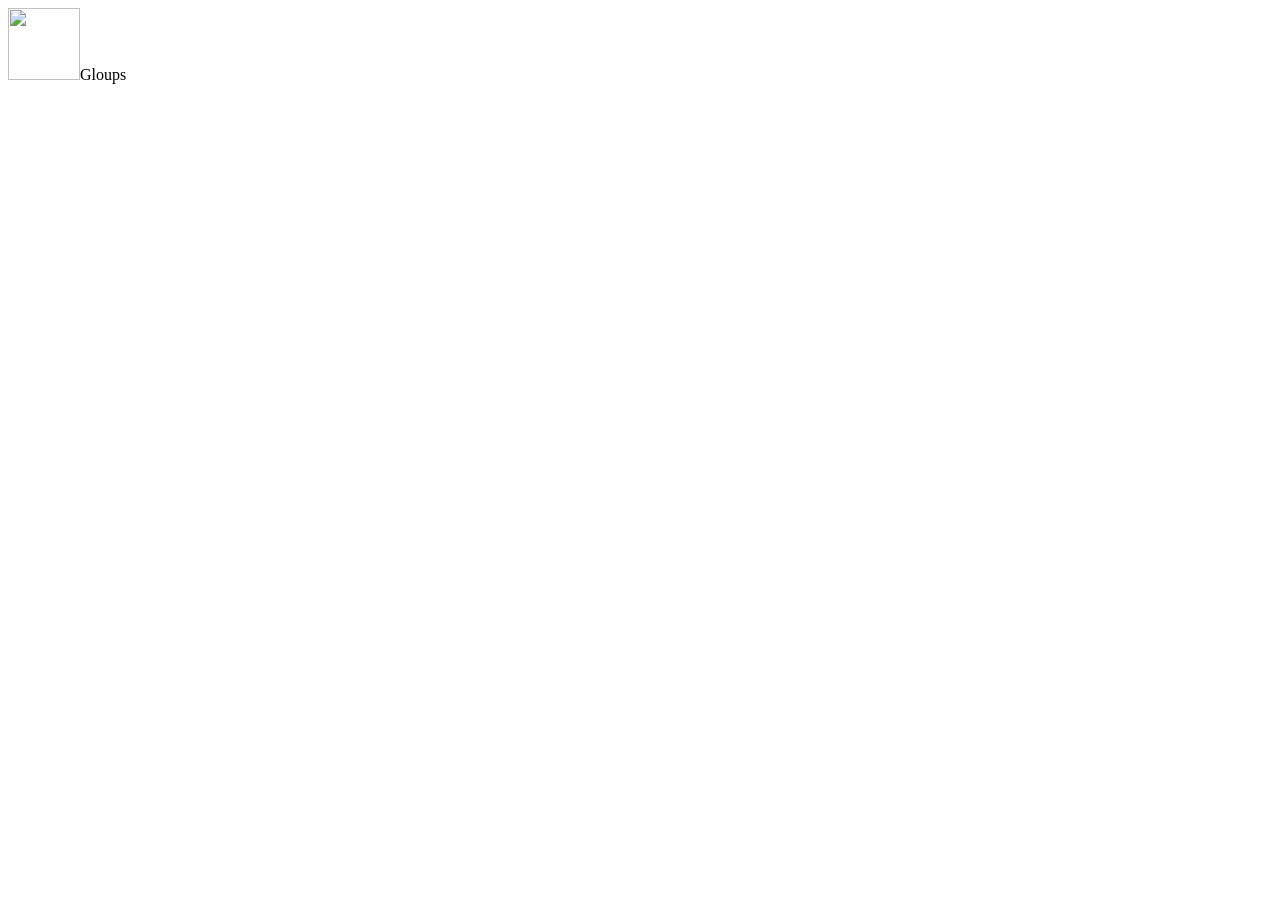
==== index.html @ dacb9c61 "Gloups V0 : page, manifeste, service worker, README" ====
<!doctype html>
<html lang="fr">
<head>
<meta charset="utf-8">
<meta name="viewport" content="width=device-width, initial-scale=1, viewport-fit=cover">
<meta http-equiv="Content-Security-Policy" content="default-src 'self'; script-src 'self'; style-src 'self'; img-src 'self' data:; font-src 'self'; connect-src 'self' https://xdyiaitqqfetcrlhtzjw.supabase.co wss://xdyiaitqqfetcrlhtzjw.supabase.co; manifest-src 'self'; worker-src 'self'; base-uri 'self'; form-action 'self'; object-src 'none'">
<meta name="referrer" content="no-referrer">
<meta name="theme-color" content="#F4EFE4">
<meta name="apple-mobile-web-app-capable" content="yes">
<meta name="mobile-web-app-capable" content="yes">
<meta name="apple-mobile-web-app-title" content="Gloups">
<meta name="apple-mobile-web-app-status-bar-style" content="default">
<title>Gloups</title>
<link rel="manifest" href="manifest.webmanifest">
<link rel="icon" href="icons/icon.svg" type="image/svg+xml">
<link rel="icon" href="icons/favicon-32.png" sizes="32x32" type="image/png">
<link rel="apple-touch-icon" href="icons/apple-touch-icon.png">
<link rel="preload" href="fonts/google-sans-flex.woff2" as="font" type="font/woff2" crossorigin>
<link rel="stylesheet" href="css/app.css">
</head>
<body>
<div id="app" aria-live="polite">
  <div class="splash"><img src="icons/icon.svg" alt="" width="72" height="72"><span>Gloups</span></div>
</div>
<div id="sheet-root"></div>
<div id="toast-root" role="status" aria-live="polite"></div>
<noscript><p class="noscript">Gloups a besoin de JavaScript pour fonctionner.</p></noscript>
<script src="js/config.js"></script>
<script src="js/supabase.js"></script>
<script src="js/app.js"></script>
</body>
</html>
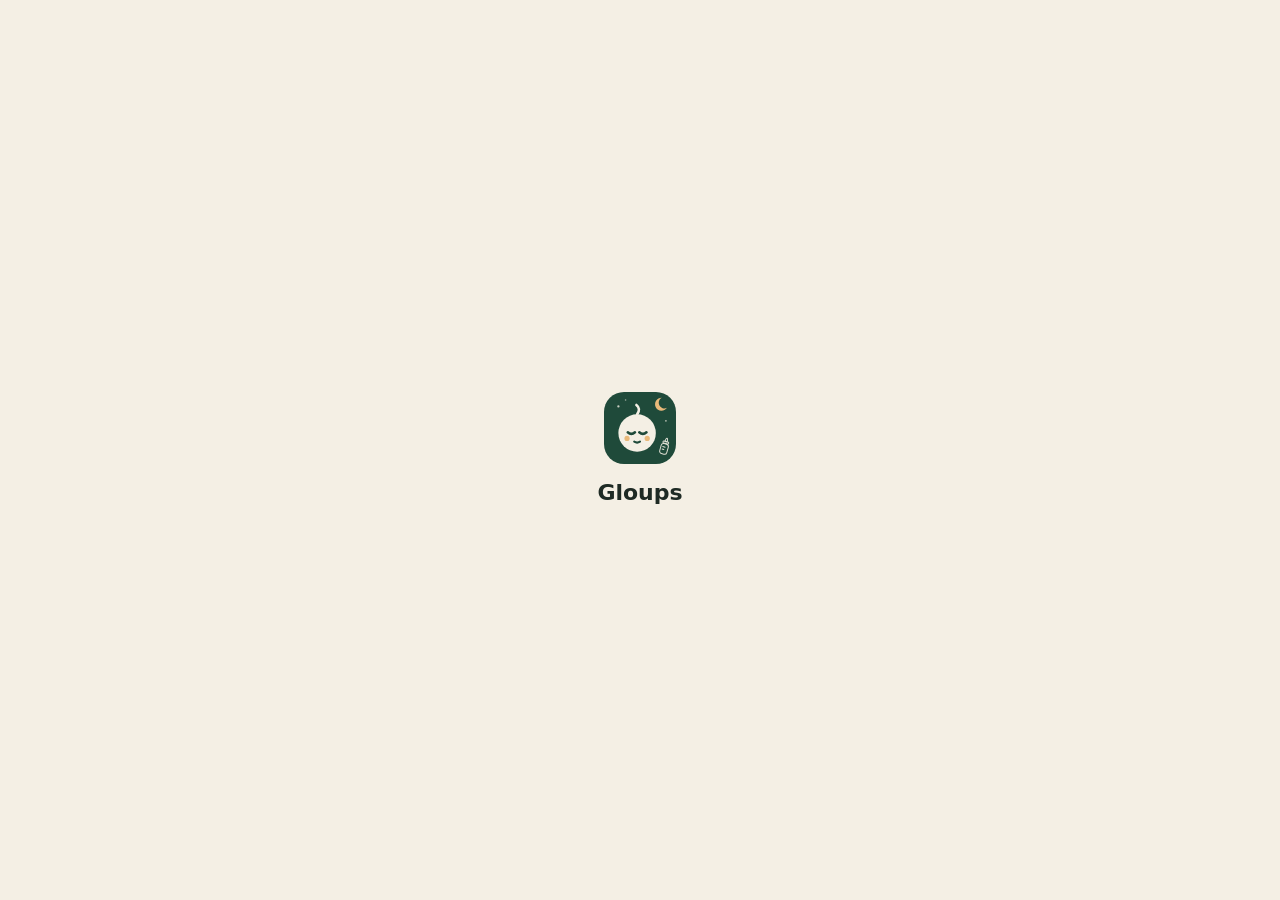
==== commit 55b6d00c: "v0.6.1 : zoom désactivé (viewport), version du service worker" ====
--- a/index.html
+++ b/index.html
@@ -2,7 +2,7 @@
 <html lang="fr">
 <head>
 <meta charset="utf-8">
-<meta name="viewport" content="width=device-width, initial-scale=1, viewport-fit=cover">
+<meta name="viewport" content="width=device-width, initial-scale=1, maximum-scale=1, user-scalable=no, viewport-fit=cover">
 <meta http-equiv="Content-Security-Policy" content="default-src 'self'; script-src 'self'; style-src 'self'; img-src 'self' data:; font-src 'self'; connect-src 'self' https://xdyiaitqqfetcrlhtzjw.supabase.co wss://xdyiaitqqfetcrlhtzjw.supabase.co; manifest-src 'self'; worker-src 'self'; base-uri 'self'; form-action 'self'; object-src 'none'">
 <meta name="referrer" content="no-referrer">
 <meta name="theme-color" content="#F4EFE4">
--- a/css/app.css
+++ b/css/app.css
@@ -0,0 +1,519 @@
+@font-face {
+  font-family: "Google Sans Flex";
+  src: url("../fonts/google-sans-flex.woff2") format("woff2");
+  font-weight: 100 900;
+  font-display: swap;
+}
+
+:root {
+  --bg: #F4EFE4;
+  --card: #FFFDF8;
+  --ink: #1E2A24;
+  --muted: #5B655D;
+  --line: #E4DCCB;
+  --soft: #F1ECE2;
+  --green: #1F4A3A;
+  --green-ink: #F7F2E8;
+  --repas: #8A5212; --repas-bg: #F5E4C8;
+  --sommeil: #4A4190; --sommeil-bg: #E6E2F5;
+  --couche: #1F5C4F; --couche-bg: #D6ECE4;
+  --pleurs: #8E3829; --pleurs-bg: #F4DDD6;
+  --sante: #264F80; --sante-bg: #DAE5F2;
+  --alert-bg: #F4DDD6; --alert: #8E3829;
+  --ok-bg: #E3EFE8; --ok: #1F5C4F;
+  --radius: 22px;
+  --safe-top: env(safe-area-inset-top, 0px);
+  --safe-bottom: env(safe-area-inset-bottom, 0px);
+  color-scheme: light;
+}
+
+* { box-sizing: border-box; }
+html { -webkit-text-size-adjust: 100%; text-size-adjust: 100%; touch-action: pan-y; overflow-x: hidden; overscroll-behavior: none; }
+body {
+  margin: 0;
+  background: var(--bg);
+  color: var(--ink);
+  font-family: "Google Sans Flex", system-ui, -apple-system, "Segoe UI", sans-serif;
+  font-size: 16px;
+  line-height: 1.4;
+  -webkit-tap-highlight-color: transparent;
+  overscroll-behavior-y: none;
+}
+button, input, select, textarea { font: inherit; color: inherit; }
+button { cursor: pointer; }
+a { color: var(--green); }
+h1, h2, h3 { margin: 0; letter-spacing: -0.02em; line-height: 1.12; }
+p { margin: 0; }
+[hidden] { display: none !important; }
+:focus-visible { outline: 3px solid #A8661A; outline-offset: 2px; }
+
+#app { max-width: 520px; margin: 0 auto; min-height: 100dvh; position: relative; }
+
+.splash { min-height: 100dvh; display: flex; flex-direction: column; align-items: center; justify-content: center; gap: 14px; font-size: 22px; font-weight: 700; }
+.splash img { border-radius: 20px; }
+.noscript { padding: 24px; }
+
+/* Mise en page des écrans */
+.screen { padding: calc(18px + var(--safe-top)) 18px calc(120px + var(--pills-h, 0px) + var(--safe-bottom)); display: flex; flex-direction: column; gap: 16px; }
+.screen.plain { padding-bottom: calc(32px + var(--safe-bottom)); min-height: 100dvh; }
+.eyebrow { font-size: 12.5px; font-weight: 700; letter-spacing: 0.06em; text-transform: uppercase; color: var(--muted); }
+.title-xl { font-size: clamp(30px, 9vw, 38px); font-weight: 700; }
+.title-l { font-size: clamp(24px, 7vw, 28px); font-weight: 700; }
+.title-m { font-size: 20px; font-weight: 650; }
+.muted { color: var(--muted); }
+.small { font-size: 13px; }
+.nowrap { white-space: nowrap; }
+.row { display: flex; align-items: center; gap: 10px; }
+.row.between { justify-content: space-between; }
+.row.wrap { flex-wrap: wrap; }
+.stack { display: flex; flex-direction: column; gap: 10px; }
+.grow { flex: 1; min-width: 0; }
+
+.card { background: var(--card); border-radius: var(--radius); padding: 16px; display: flex; flex-direction: column; gap: 12px; }
+.card.green { background: var(--green); color: var(--green-ink); }
+.card.alert { background: var(--alert-bg); color: var(--alert); }
+.card.ok { background: var(--ok-bg); color: var(--ok); }
+
+.logo { width: 64px; height: 64px; border-radius: 18px; box-shadow: 0 8px 20px rgba(30,42,36,.18); display: block; }
+.logo.s { width: 44px; height: 44px; border-radius: 12px; box-shadow: none; }
+
+/* Boutons */
+.btn { min-height: 52px; border: 0; border-radius: 16px; padding: 0 18px; font-weight: 700; font-size: 16px; display: inline-flex; align-items: center; justify-content: center; gap: 10px; background: var(--soft); color: var(--ink); text-decoration: none; }
+.btn.primary { background: var(--green); color: var(--green-ink); }
+.btn.dark { background: var(--ink); color: #fff; }
+.btn.ghost { background: transparent; color: var(--muted); min-height: 44px; }
+.btn.light { background: var(--green-ink); color: var(--green); }
+.btn.full { width: 100%; }
+.btn.small { min-height: 40px; font-size: 14px; border-radius: 12px; padding: 0 14px; }
+.btn:disabled { opacity: .55; cursor: default; }
+.chip { min-height: 40px; border: 0; border-radius: 12px; padding: 0 14px; background: var(--soft); font-weight: 650; font-size: 14px; }
+.chip[aria-pressed="true"] { background: var(--green); color: var(--green-ink); }
+.chips { display: flex; flex-wrap: wrap; gap: 8px; }
+
+.seg { display: flex; gap: 4px; padding: 4px; border-radius: 14px; background: #EAE3D5; }
+.seg button { flex: 1; min-width: 0; min-height: 40px; border: 0; border-radius: 11px; background: transparent; font-weight: 700; font-size: 14px; color: var(--muted); }
+.seg button[aria-pressed="true"] { background: var(--card); color: var(--ink); box-shadow: 0 1px 3px rgba(30,42,36,.12); }
+
+/* Champs */
+.field { display: flex; flex-direction: column; gap: 6px; }
+.field > span { font-size: 13px; font-weight: 650; color: var(--muted); }
+.input, select.input, textarea.input { width: 100%; min-height: 50px; border: 1px solid var(--line); border-radius: 14px; background: var(--card); padding: 0 14px; font-size: 16px; }
+textarea.input { padding: 12px 14px; min-height: 90px; resize: vertical; }
+.input:focus { outline: 2px solid var(--green); outline-offset: 0; border-color: transparent; }
+.code-input { text-transform: uppercase; letter-spacing: 0.12em; font-size: 22px; font-weight: 700; text-align: center; }
+
+/* Accueil */
+.top { display: flex; align-items: center; justify-content: space-between; gap: 10px; }
+.top .who { display: flex; flex-direction: column; gap: 2px; min-width: 0; }
+.child-btn { border: 0; background: none; padding: 0; display: inline-flex; align-items: center; gap: 8px; font-size: clamp(30px, 9vw, 36px); font-weight: 700; letter-spacing: -0.03em; text-align: left; min-height: 44px; max-width: 100%; }
+.child-btn .dot { width: 12px; height: 12px; border-radius: 50%; background: var(--child, #2B7262); flex: none; }
+.child-btn .name { overflow: hidden; text-overflow: ellipsis; white-space: nowrap; }
+.icon-btn { width: 44px; height: 44px; border-radius: 50%; border: 0; background: var(--card); display: inline-flex; align-items: center; justify-content: center; flex: none; }
+
+.live { background: var(--green); color: var(--green-ink); border-radius: 26px; padding: 18px 18px 18px; display: flex; flex-direction: column; gap: 12px; }
+.live .head { display: flex; flex-wrap: wrap; justify-content: space-between; gap: 2px 10px; font-size: 14px; font-weight: 650; }
+.live .head .since { font-weight: 400; color: #CFDDD4; }
+.live .time { font-size: clamp(46px, 15vw, 62px); font-weight: 400; letter-spacing: -0.02em; line-height: 1; font-variant-numeric: tabular-nums; }
+.live .actions { display: flex; gap: 8px; }
+.live .actions .btn { flex: 1; min-width: 0; }
+
+.tiles { display: grid; grid-template-columns: repeat(3, minmax(0, 1fr)); gap: 10px; }
+.tile { background: var(--card); border-radius: 18px; padding: 12px; display: flex; flex-direction: column; gap: 4px; min-width: 0; border: 0; text-align: left; }
+.tile .k { font-size: 13px; font-weight: 650; white-space: nowrap; overflow: hidden; text-overflow: ellipsis; }
+.tile .v { font-size: clamp(19px, 6.2vw, 24px); font-weight: 650; letter-spacing: -0.02em; white-space: nowrap; line-height: 1.1; }
+.tile .s { font-size: 12px; color: var(--muted); white-space: nowrap; overflow: hidden; text-overflow: ellipsis; }
+
+.counts { display: grid; grid-template-columns: repeat(4, minmax(0, 1fr)); gap: 6px; }
+.counts div { display: flex; flex-direction: column; min-width: 0; }
+.counts b { font-size: 20px; font-weight: 700; white-space: nowrap; }
+.counts span { font-size: 12px; color: var(--muted); white-space: nowrap; overflow: hidden; text-overflow: ellipsis; }
+
+.list { display: flex; flex-direction: column; }
+.item { display: flex; align-items: center; gap: 12px; padding: 10px 0; border-bottom: 1px solid #EFE8DA; min-width: 0; }
+.item:last-child { border-bottom: 0; }
+.item .when { width: 46px; flex: none; font-variant-numeric: tabular-nums; font-weight: 650; font-size: 14px; }
+.item .what { flex: 1; min-width: 0; display: flex; flex-direction: column; gap: 1px; }
+.item .what b { font-weight: 650; font-size: 15px; overflow: hidden; text-overflow: ellipsis; white-space: nowrap; }
+.item .what span { font-size: 12.5px; color: var(--muted); overflow: hidden; text-overflow: ellipsis; white-space: nowrap; }
+.item .badge { width: 10px; height: 10px; border-radius: 50%; flex: none; }
+.item .del { width: 40px; height: 40px; border: 0; border-radius: 12px; background: transparent; color: var(--muted); flex: none; }
+.sr-only { position: absolute !important; width: 1px !important; height: 1px !important; padding: 0 !important; margin: -1px !important; overflow: hidden !important; clip: rect(0 0 0 0) !important; white-space: nowrap !important; border: 0 !important; }
+.empty { color: var(--muted); font-size: 14px; padding: 6px 0; }
+
+/* Barre du bas : onglets avec une place au centre pour le bouton + */
+.dock-wrap { position: fixed; left: 0; right: 0; bottom: 0; z-index: 20; display: flex; justify-content: center; pointer-events: none; }
+.dock { pointer-events: auto; width: 100%; max-width: 520px; background: rgba(255,253,248,.97); border-top: 1px solid #EDE7DB; border-radius: 22px 22px 0 0; padding: 6px 8px calc(6px + var(--safe-bottom)); box-shadow: 0 -8px 24px rgba(30,42,36,.05); display: flex; align-items: stretch; }
+.dock a { flex: 1; min-width: 0; min-height: 52px; display: flex; flex-direction: column; align-items: center; justify-content: center; gap: 3px; text-decoration: none; color: var(--muted); font-size: 11px; font-weight: 600; border-radius: 14px; transition: color .2s ease; }
+.dock a span { white-space: nowrap; overflow: hidden; text-overflow: ellipsis; max-width: 100%; }
+.dock a[aria-current="page"] { color: var(--green); font-weight: 700; }
+.dock .fab-gap { width: 76px; flex: none; }
+
+/* Bouton central et bulles */
+.fab-root { display: none; }
+.fab-root.shown { display: block; }
+.fab-root .fab, .fab-root .fab-bubbles { display: none; }
+.fab-root.can-write .fab, .fab-root.can-write .fab-bubbles { display: block; }
+.fab { position: fixed; left: 50%; bottom: calc(26px + var(--safe-bottom)); width: 60px; height: 60px; margin-left: -30px; border-radius: 50%; border: 0; padding: 0; z-index: 47; background: var(--green); color: var(--green-ink); box-shadow: 0 10px 24px rgba(31,74,58,.38); -webkit-tap-highlight-color: transparent; transition: transform .2s ease; }
+.fab:active { transform: scale(.94); }
+.fab .rot { display: flex; align-items: center; justify-content: center; transition: transform .45s cubic-bezier(.34,1.56,.64,1); }
+.fab-root.open .fab .rot { transform: rotate(45deg); }
+.fab-bd { position: fixed; inset: 0; z-index: 44; background: rgba(244,239,228,.8); -webkit-backdrop-filter: blur(8px); backdrop-filter: blur(8px); opacity: 0; pointer-events: none; transition: opacity .3s ease; }
+.fab-root.open .fab-bd { opacity: 1; pointer-events: auto; }
+.fab-q { position: fixed; left: 0; right: 0; bottom: calc(56px + 300px + var(--safe-bottom)); z-index: 45; text-align: center; font-size: 22px; font-weight: 700; letter-spacing: -0.02em; opacity: 0; transform: translateY(12px); pointer-events: none; transition: opacity .3s ease, transform .4s cubic-bezier(.2,.8,.2,1); }
+.fab-root.open .fab-q { opacity: 1; transform: none; }
+.fab-bubbles { position: fixed; left: 50%; bottom: calc(56px + var(--safe-bottom)); width: 0; height: 0; z-index: 46; }
+.bub { --x: 0px; --y: 24px; --dl: 0ms; position: absolute; left: 0; top: 0; width: 96px; border: 0; padding: 0; background: transparent; display: flex; flex-direction: column; align-items: center; gap: 6px; -webkit-tap-highlight-color: transparent;
+  transform: translate(calc(var(--x) - 50%), calc(var(--y) - var(--d) / 2)) scale(.3); transform-origin: 50% calc(var(--d) / 2); opacity: 0; pointer-events: none;
+  transition: transform .5s cubic-bezier(.34,1.56,.64,1) var(--dl), opacity .22s ease var(--dl); }
+.bub.on { transform: translate(calc(var(--x) - 50%), calc(var(--y) - var(--d) / 2)) scale(1); opacity: 1; pointer-events: auto; }
+.bub .disc { position: relative; width: var(--d); height: var(--d); border-radius: 50%; display: flex; align-items: center; justify-content: center; box-shadow: 0 8px 20px rgba(30,42,36,.16); transition: transform .15s ease; }
+.bub:active .disc { transform: scale(.92); }
+.bub .disc b { font-size: 26px; font-weight: 800; }
+.bub .lbl { font-size: 12px; font-weight: 700; color: var(--ink); white-space: nowrap; }
+.bub .sug { position: absolute; top: -9px; left: 50%; transform: translateX(-50%); height: 18px; padding: 0 7px; border-radius: 9px; background: #A8661A; color: #fff; font-size: 10px; font-weight: 800; display: none; align-items: center; white-space: nowrap; }
+.bub.is-sug .sug { display: flex; }
+.bub.on.is-sug .disc { animation: gl-pulse 1.8s ease-out .6s infinite; }
+.bub.c-repas .disc { background: var(--repas-bg); color: var(--repas); }
+.bub.c-sommeil .disc { background: var(--sommeil-bg); color: var(--sommeil); }
+.bub.c-couche .disc { background: var(--couche-bg); color: var(--couche); }
+.bub.c-pleurs .disc { background: var(--pleurs-bg); color: var(--pleurs); }
+.bub.c-sante .disc { background: var(--sante-bg); color: var(--sante); }
+.bub.c-neutre .disc { background: var(--soft); color: #3C463F; }
+html.fab-open, html.fab-open body { overflow: hidden; }
+
+/* Pilules des activités en cours, au-dessus du bouton */
+.pills { position: fixed; left: 0; right: 0; bottom: calc(96px + var(--safe-bottom)); z-index: 25; display: flex; flex-direction: column-reverse; align-items: center; gap: 8px; padding: 0 14px; pointer-events: none; }
+.pill { pointer-events: auto; width: 100%; max-width: 492px; height: 64px; border-radius: 22px; background: var(--green); color: var(--green-ink); display: flex; align-items: center; gap: 12px; padding: 0 8px 0 16px; box-shadow: 0 14px 30px rgba(31,74,58,.32); }
+.pill.in { animation: gl-rise .55s cubic-bezier(.34,1.56,.64,1) both; }
+.pill.out { animation: gl-sink .25s ease both; }
+.pill .breath { width: 9px; height: 9px; border-radius: 50%; background: #B9E3C6; flex: none; animation: gl-breath 1.6s ease-in-out infinite; }
+.pill .txt { flex: 1; min-width: 0; display: flex; flex-direction: column; }
+.pill .t { font-size: 12.5px; color: #CFDDD4; white-space: nowrap; overflow: hidden; text-overflow: ellipsis; }
+.pill .time { font-size: 24px; font-weight: 600; letter-spacing: -0.01em; font-variant-numeric: tabular-nums; line-height: 1.05; }
+.pill .acts { display: flex; gap: 6px; flex: none; }
+.pill button { height: 48px; border-radius: 15px; font-weight: 800; font-size: 14px; }
+.pill .swap { padding: 0 12px; border: 1px solid rgba(247,242,232,.35); background: transparent; color: var(--green-ink); display: flex; align-items: center; gap: 6px; font-size: 13.5px; font-weight: 700; }
+.pill .stop { padding: 0 14px; border: 0; background: var(--green-ink); color: var(--green); }
+@keyframes gl-pulse { 0% { box-shadow: 0 0 0 0 rgba(168,102,26,.5); } 70% { box-shadow: 0 0 0 14px rgba(168,102,26,0); } 100% { box-shadow: 0 0 0 0 rgba(168,102,26,0); } }
+@keyframes gl-breath { 0%, 100% { opacity: 1; } 50% { opacity: .35; } }
+@keyframes gl-rise { from { opacity: 0; transform: translateY(40px) scale(.92); } to { opacity: 1; transform: none; } }
+@keyframes gl-sink { to { opacity: 0; transform: translateY(24px) scale(.95); } }
+@keyframes gl-toast { from { opacity: 0; transform: translateY(24px); } to { opacity: 1; transform: none; } }
+
+/* Feuilles (saisies) */
+.backdrop { --dim: 1; position: fixed; inset: 0; background: rgba(30,42,36,calc(.35 * var(--dim))); z-index: 55; display: flex; align-items: flex-end; justify-content: center; animation: gl-fade .25s ease both; }
+.backdrop.closing { animation: gl-fade-out .24s ease both; pointer-events: none; }
+.sheet { animation: gl-sheet-in .5s cubic-bezier(.34,1.25,.64,1); transition: transform .3s cubic-bezier(.2,.8,.2,1); overscroll-behavior: contain; width: 100%; max-width: 520px; max-height: 88dvh; overflow-y: auto; background: var(--bg); border-radius: 26px 26px 0 0; padding: 10px 18px calc(22px + var(--safe-bottom)); display: flex; flex-direction: column; gap: 14px; }
+.sheet.dragging { transition: none; }
+.backdrop.closing .sheet { animation: gl-sheet-out .24s cubic-bezier(.4,0,1,1) forwards; }
+.sheet .grab { width: 40px; height: 5px; border-radius: 3px; background: #D5CCBA; align-self: center; }
+.big3 { display: grid; grid-template-columns: repeat(3, minmax(0, 1fr)); gap: 8px; }
+.big2 { display: grid; grid-template-columns: repeat(2, minmax(0, 1fr)); gap: 8px; }
+.bigbtn { min-height: 76px; border: 0; border-radius: 18px; font-weight: 700; font-size: 16px; display: flex; flex-direction: column; align-items: center; justify-content: center; gap: 2px; padding: 8px; }
+.bigbtn small { font-weight: 500; font-size: 12px; opacity: .85; }
+.bigbtn.repas { background: var(--repas-bg); color: var(--repas); }
+.bigbtn.couche { background: var(--couche-bg); color: var(--couche); }
+.bigbtn.sommeil { background: var(--sommeil-bg); color: var(--sommeil); }
+.bigbtn.pleurs { background: var(--pleurs-bg); color: var(--pleurs); }
+.bigbtn.sante { background: var(--sante-bg); color: var(--sante); }
+.bigbtn.neutral { background: var(--card); color: var(--ink); }
+
+/* Toast */
+#toast-root { position: fixed; left: 0; right: 0; bottom: calc(100px + var(--pills-h, 0px) + var(--safe-bottom)); display: flex; justify-content: center; z-index: 60; pointer-events: none; padding: 0 16px; }
+.toast { pointer-events: auto; background: var(--ink); color: #fff; border-radius: 14px; padding: 10px 10px 10px 16px; display: flex; align-items: center; gap: 12px; max-width: 480px; width: 100%; font-size: 14.5px; box-shadow: 0 8px 24px rgba(0,0,0,.2); animation: gl-toast .45s cubic-bezier(.34,1.56,.64,1) both; }
+.toast .grow { min-width: 0; }
+.toast button { border: 0; background: rgba(255,255,255,.14); color: #fff; border-radius: 10px; min-height: 36px; padding: 0 12px; font-weight: 700; }
+.toast.err { background: var(--alert); }
+
+/* Installation */
+.steps { list-style: none; margin: 0; padding: 0; background: var(--card); border-radius: var(--radius); }
+.steps li { display: flex; gap: 12px; padding: 14px; border-bottom: 1px solid #EFE8DA; align-items: flex-start; }
+.steps li:last-child { border-bottom: 0; }
+.steps .n { flex: none; width: 26px; height: 26px; border-radius: 50%; background: var(--green); color: var(--green-ink); font-size: 13px; font-weight: 700; display: flex; align-items: center; justify-content: center; margin-top: 1px; }
+.steps .t { display: flex; flex-direction: column; gap: 3px; min-width: 0; }
+.steps .t b { font-weight: 650; }
+.steps .t span { font-size: 13px; color: var(--muted); }
+.share-icon { display: inline-block; vertical-align: -3px; }
+
+/* Famille */
+.member { display: flex; align-items: center; gap: 12px; padding: 8px 0; border-bottom: 1px solid #EFE8DA; }
+.member:last-child { border-bottom: 0; }
+.avatar { width: 40px; height: 40px; border-radius: 50%; display: flex; align-items: center; justify-content: center; font-weight: 700; font-size: 14px; flex: none; background: var(--green); color: var(--green-ink); }
+.role { font-size: 12px; font-weight: 700; padding: 4px 10px; border-radius: 999px; background: var(--soft); white-space: nowrap; }
+.codebox { font-size: clamp(22px, 7vw, 28px); font-weight: 700; letter-spacing: .06em; white-space: nowrap; font-variant-numeric: tabular-nums; }
+.colors { display: flex; gap: 10px; flex-wrap: wrap; }
+.colors button { width: 44px; height: 44px; border-radius: 50%; border: 0; background: var(--c); }
+.colors button[aria-pressed="true"] { box-shadow: 0 0 0 3px var(--bg), 0 0 0 5px var(--ink); }
+
+@media (prefers-reduced-motion: reduce) { * { animation: none !important; transition: none !important; } }
+
+/* Pages de texte (confidentialité, conditions) */
+.doc { max-width: 680px; margin: 0 auto; line-height: 1.55; }
+.doc h2 { margin-top: 8px; }
+.doc ul { margin: 0; padding-left: 20px; display: flex; flex-direction: column; gap: 6px; }
+.doc a.row { text-decoration: none; font-weight: 650; }
+
+/* Frises et graphiques */
+.nap { background: var(--sommeil-bg); border-radius: 26px; padding: 16px 16px 16px 18px; display: flex; justify-content: space-between; align-items: center; gap: 12px; }
+.nap .k { font-size: 13px; font-weight: 650; color: #433B83; }
+.nap .v { font-size: clamp(26px, 8.5vw, 32px); font-weight: 650; letter-spacing: -0.02em; line-height: 1.05; color: #2A2456; }
+.nap .s { font-size: 12.5px; color: #463F6E; }
+.nap-btn { width: 56px; height: 56px; flex: none; border-radius: 18px; border: 0; background: #5A50A0; color: #fff; display: flex; align-items: center; justify-content: center; }
+
+.strip { position: relative; height: 44px; }
+.strip .bar { position: absolute; left: 0; right: 0; top: 12px; height: 20px; border-radius: 6px; background: var(--soft); }
+.strip .seg-sleep { position: absolute; top: 12px; height: 20px; border-radius: 5px; background: #9B92D6; }
+.strip .seg-sleep.on { background: #5A50A0; }
+.strip .dot-feed { position: absolute; top: 1px; width: 8px; height: 8px; margin-left: -4px; border-radius: 50%; background: #A8661A; }
+.strip .dot-diaper { position: absolute; bottom: 1px; width: 8px; height: 8px; margin-left: -4px; border-radius: 2px; background: #2B7262; }
+.strip .now { position: absolute; top: 4px; bottom: 4px; width: 2px; margin-left: -1px; border-radius: 1px; background: var(--ink); }
+.strip.compact { height: 18px; flex: 1; min-width: 0; }
+.strip.compact .bar, .strip.compact .seg-sleep { top: 0; height: 18px; }
+.strip.compact .dot-feed { top: 6px; width: 6px; height: 6px; margin-left: -3px; }
+.strip.compact .now { top: 0; bottom: 0; }
+.axis { display: flex; justify-content: space-between; font-size: 11px; color: var(--muted); font-variant-numeric: tabular-nums; }
+.legend { display: flex; flex-wrap: wrap; gap: 6px 14px; font-size: 11.5px; color: #3C463F; }
+.legend span { display: inline-flex; align-items: center; gap: 6px; }
+.legend i { display: inline-block; }
+.l-sleep { width: 14px; height: 8px; border-radius: 3px; background: #9B92D6; }
+.l-feed { width: 7px; height: 7px; border-radius: 50%; background: #A8661A; }
+.l-diaper { width: 7px; height: 7px; border-radius: 2px; background: #2B7262; }
+
+.chart { gap: 10px; }
+.chart .avg { font-size: 13px; font-weight: 650; white-space: nowrap; }
+.avg.sommeil, .band-l.sommeil { color: var(--sommeil); }
+.avg.repas, .band-l.repas { color: var(--repas); }
+.avg.couche, .band-l.couche { color: var(--couche); }
+.avg.pleurs { color: var(--pleurs); }
+.avg.sante { color: var(--sante); }
+.bars { position: relative; height: 120px; display: flex; align-items: flex-end; gap: 8px; border-bottom: 1px solid var(--line); }
+.bars .col { flex: 1; height: 100%; display: flex; align-items: flex-end; position: relative; z-index: 1; }
+.bars .fill { width: 100%; border-radius: 5px 5px 2px 2px; }
+.fill.sommeil { background: #9B92D6; }
+.fill.repas { background: #C98A3B; }
+.fill.couche { background: #5FA391; }
+.fill.couche.low { background: #C06A58; }
+.bars .band { position: absolute; left: 0; right: 0; border-radius: 4px; }
+.band.sommeil { background: rgba(90,80,160,.13); }
+.band.repas { background: rgba(168,102,26,.13); }
+.band.couche { background: rgba(43,114,98,.13); }
+.bars .band-l { position: absolute; right: 2px; margin-bottom: 2px; font-size: 10.5px; font-weight: 650; z-index: 2; background: rgba(255,253,248,.85); padding: 0 4px; border-radius: 4px; }
+.bars-x { display: flex; gap: 8px; font-size: 10.5px; color: var(--muted); text-align: center; }
+.bars-x span { flex: 1; }
+.stats { display: grid; grid-template-columns: repeat(3, minmax(0, 1fr)); gap: 8px; padding-top: 4px; }
+.stats div, .sum-grid div { display: flex; flex-direction: column; gap: 1px; min-width: 0; }
+.stats b { font-size: 19px; font-weight: 650; letter-spacing: -0.02em; white-space: nowrap; }
+.stats span { font-size: 11.5px; color: var(--muted); }
+
+.rhythm { display: flex; flex-direction: column; gap: 7px; }
+.rrow, .hrow { display: flex; align-items: center; gap: 8px; }
+.rrow .d, .hrow .d { width: 30px; flex: none; font-size: 11px; font-weight: 650; color: #4C564F; }
+.rhythm-x, .heat-x { padding-left: 38px; }
+.rhythm-x .axis, .heat-x .axis { font-size: 10.5px; }
+.heat { display: flex; flex-direction: column; gap: 3px; }
+.heat .cells { flex: 1; display: grid; grid-template-columns: repeat(24, minmax(0, 1fr)); gap: 2px; }
+.heat .cells span { height: 13px; border-radius: 3px; background: var(--soft); }
+.wchart { position: relative; height: 130px; }
+.wsvg { position: absolute; inset: 0; width: 100%; height: 100%; }
+.wdot { position: absolute; width: 10px; height: 10px; margin: -5px 0 0 -5px; border-radius: 50%; background: var(--card); border: 2px solid #2E5D94; }
+.wempty { position: absolute; left: 0; right: 0; top: 46px; text-align: center; font-size: 13px; color: var(--muted); }
+
+/* Journal : jours et frise verticale */
+.seg.mini { flex: none; }
+.seg.mini button { flex: none; padding: 0 14px; min-height: 36px; font-size: 13px; }
+.days { display: grid; grid-template-columns: repeat(7, minmax(0, 1fr)); gap: 6px; }
+.days button { height: 56px; border: 0; border-radius: 16px; background: var(--card); color: #3C463F; display: flex; flex-direction: column; align-items: center; justify-content: center; gap: 2px; padding: 0; }
+.days button[aria-pressed="true"] { background: var(--green); color: var(--green-ink); }
+.days .w { font-size: 11px; font-weight: 650; opacity: .85; }
+.days .n { font-size: 19px; font-weight: 650; line-height: 1; }
+.tl { padding: 14px 12px 16px; gap: 10px; }
+.tl-head { display: flex; padding-left: 40px; gap: 0; font-size: 10.5px; font-weight: 700; letter-spacing: 0.04em; text-transform: uppercase; padding-bottom: 8px; border-bottom: 1px solid #EDE7DB; }
+.tl-head span { flex: 1; min-width: 0; padding-left: 4px; overflow: hidden; text-overflow: ellipsis; white-space: nowrap; }
+.tl-head .sommeil { color: var(--sommeil); } .tl-head .repas { color: var(--repas); } .tl-head .couche { color: var(--couche); } .tl-head .pleurs { color: var(--pleurs); }
+.tl-body { position: relative; margin-top: 4px; }
+.tl-hour { position: absolute; left: 0; right: 0; height: 1px; background: #F1ECE2; }
+.tl-hour.major { background: var(--line); }
+.tl-hour span { position: absolute; left: 0; top: -7px; width: 34px; text-align: right; font-size: 10.5px; color: var(--muted); font-variant-numeric: tabular-nums; background: var(--card); padding-right: 2px; }
+.tl-ev { position: absolute; border-radius: 8px; box-sizing: border-box; padding: 2px 6px; overflow: hidden; font-size: 10.5px; font-weight: 700; line-height: 1.25; display: flex; align-items: flex-start; z-index: 1; }
+.tl-ev span { white-space: nowrap; overflow: hidden; text-overflow: ellipsis; }
+.tl-c0 { left: 40px; width: calc((100% - 40px) * .25 - 4px); }
+.tl-c1 { left: calc(40px + (100% - 40px) * .25); width: calc((100% - 40px) * .25 - 4px); }
+.tl-c2 { left: calc(40px + (100% - 40px) * .5); width: calc((100% - 40px) * .25 - 4px); }
+.tl-c3 { left: calc(40px + (100% - 40px) * .75); width: calc((100% - 40px) * .25); }
+.tl-ev.sommeil { background: var(--sommeil-bg); color: #2A2456; }
+.tl-ev.sommeil.on { background: #5A50A0; color: #fff; }
+.tl-ev.repas { background: var(--repas-bg); color: #5E3A0E; }
+.tl-ev.couche { background: var(--couche-bg); color: #17483E; border-radius: 11px; justify-content: center; }
+.tl-ev.couche.poo { background: #B9DCCF; }
+.tl-ev.pleurs { background: var(--pleurs-bg); color: var(--pleurs); }
+.tl-ev.sante { background: var(--sante-bg); color: var(--sante); }
+.tl-ev.neutre { background: var(--soft); color: var(--ink); }
+.tl-now { position: absolute; left: 36px; right: 0; height: 2px; background: var(--ink); z-index: 2; }
+.tl-now span { position: absolute; left: -36px; top: -9px; background: var(--ink); color: var(--green-ink); font-size: 10px; font-weight: 700; padding: 2px 4px; border-radius: 6px; font-variant-numeric: tabular-nums; }
+.sum { gap: 12px; }
+.sum .eyebrow { color: #CFDDD4; }
+.sum-grid { display: grid; grid-template-columns: repeat(2, minmax(0, 1fr)); gap: 10px 16px; }
+.sum-grid b { font-size: 22px; font-weight: 650; letter-spacing: -0.02em; }
+.sum-grid span { font-size: 12.5px; color: #D7E3DB; }
+
+/* ---------- Animations (v0.5.0) ---------- */
+@keyframes gl-fade { from { opacity: 0; } to { opacity: 1; } }
+@keyframes gl-fade-out { from { opacity: 1; } to { opacity: 0; } }
+@keyframes gl-sheet-in { from { transform: translateY(100%); } to { transform: none; } }
+@keyframes gl-sheet-out { to { transform: translateY(100%); } }
+@keyframes gl-pop { 0% { scale: 1; } 40% { scale: 1.12; } 100% { scale: 1; } }
+@keyframes gl-in-r { from { opacity: 0; translate: 28px 0; } to { opacity: 1; translate: 0 0; } }
+@keyframes gl-in-l { from { opacity: 0; translate: -28px 0; } to { opacity: 1; translate: 0 0; } }
+@keyframes gl-in-up { from { opacity: 0; translate: 0 10px; } to { opacity: 1; translate: 0 0; } }
+@keyframes gl-grow-x { from { scale: 0 1; } to { scale: 1 1; } }
+@keyframes gl-grow-y { from { scale: 1 0; } to { scale: 1 1; } }
+@keyframes gl-drop { 0% { opacity: 0; translate: 0 -14px; scale: .4; } 70% { opacity: 1; translate: 0 2px; scale: 1.1; } 100% { opacity: 1; translate: 0 0; scale: 1; } }
+@keyframes gl-dot-pop { 0% { scale: 0; } 55% { scale: 1.9; } 100% { scale: 1; } }
+@keyframes gl-roll { 0% { translate: 0 110%; opacity: 0; } 100% { translate: 0 0; opacity: 1; } }
+@keyframes gl-fresh { 0% { max-height: 0; opacity: 0; background: var(--repas-bg); } 35% { max-height: 90px; opacity: 1; background: var(--repas-bg); } 100% { max-height: 90px; opacity: 1; background: var(--card); } }
+@keyframes gl-wipe { from { clip-path: inset(0 100% 0 0); } to { clip-path: inset(0 0 0 0); } }
+@keyframes gl-ring { from { stroke-dashoffset: 100; } }
+@keyframes gl-due { 0%, 100% { box-shadow: 0 0 0 0 rgba(90,80,160,0); } 50% { box-shadow: 0 0 0 9px rgba(90,80,160,.16); } }
+
+/* 1. Changement d'onglet et trait sous l'onglet actif */
+main.screen.enter-r { animation: gl-in-r .34s cubic-bezier(.2,.8,.2,1) both; }
+main.screen.enter-l { animation: gl-in-l .34s cubic-bezier(.2,.8,.2,1) both; }
+main.screen.enter-fade { animation: gl-fade .25s ease both; }
+.dock { position: relative; }
+.tab-ind { position: absolute; left: 0; bottom: calc(4px + var(--safe-bottom)); width: 20px; height: 3px; border-radius: 2px; background: var(--green); opacity: 0; transition: transform .45s cubic-bezier(.34,1.45,.64,1); pointer-events: none; }
+.tab-ind.on { opacity: 1; }
+.tab-ind.moving { animation: gl-stretch .38s ease; }
+@keyframes gl-stretch { 50% { scale: 2.2 1; } }
+
+/* 2. La frise se dessine */
+.strip .now { animation: gl-breath 1.8s ease-in-out infinite; }
+.strip.draw .seg-sleep { transform-origin: left center; animation: gl-grow-x .6s cubic-bezier(.2,.8,.2,1) both; animation-delay: calc(80ms + var(--i, 0) * 50ms); }
+.strip.draw .dot-feed, .strip.draw .dot-diaper { animation: gl-drop .5s cubic-bezier(.34,1.4,.64,1) both; animation-delay: calc(200ms + var(--i, 0) * 40ms); }
+.counts.enter > div { animation: gl-in-up .4s cubic-bezier(.2,.8,.2,1) both; }
+.counts.enter > div:nth-child(2) { animation-delay: 60ms; } .counts.enter > div:nth-child(3) { animation-delay: 120ms; } .counts.enter > div:nth-child(4) { animation-delay: 180ms; }
+
+/* 3. Saisie confirmée */
+.strip .pop { animation: gl-dot-pop .6s cubic-bezier(.34,1.56,.64,1) both; animation-delay: calc(250ms + var(--age, 0ms)); }
+.strip .seg-sleep.pop { transform-origin: left center; animation: gl-grow-x .6s cubic-bezier(.2,.8,.2,1) both; animation-delay: calc(250ms + var(--age, 0ms)); }
+.tile .vbox { display: block; overflow: hidden; }
+.tile .v { display: block; }
+.tile.roll .v { animation: gl-roll .55s cubic-bezier(.34,1.4,.64,1) both; animation-delay: calc(200ms + var(--age, 0ms)); }
+.item.fresh { overflow: hidden; border-radius: 10px; animation: gl-fresh 1.4s cubic-bezier(.2,.8,.2,1) both; animation-delay: var(--age, 0ms); }
+
+/* 4. Feuilles : rebond sur le choix */
+.chip.pop, .seg button.pop, .colors button.pop { animation: gl-pop .32s cubic-bezier(.34,1.56,.64,1); }
+
+/* 5. Glisser pour supprimer */
+.swipe { position: relative; overflow: hidden; border-bottom: 1px solid #EFE8DA; transition: height .28s cubic-bezier(.2,.8,.2,1); }
+.swipe:last-child { border-bottom: 0; }
+.swipe .item { -webkit-user-select: none; user-select: none; position: relative; border-bottom: 0; background: var(--card); touch-action: pan-y; transition: transform .3s cubic-bezier(.2,.8,.2,1); }
+.swipe.moving .item { transition: none; }
+.swipe-bg { position: absolute; inset: 0; display: flex; align-items: center; justify-content: flex-end; padding-right: 22px; background: #E7B5AA; color: #fff; border-radius: 10px; transition: background .15s ease; }
+.swipe.armed .swipe-bg, .swipe.gone .swipe-bg { background: #B04A3A; }
+.swipe.gone { height: 0 !important; border-bottom-color: transparent; }
+
+/* 6. Tendances */
+.bars.rise .fill { transform-origin: bottom center; animation: gl-grow-y .6s cubic-bezier(.34,1.3,.64,1) both; animation-delay: calc(120ms + var(--i, 0) * 55ms); }
+.wchart.rise .wsvg { animation: gl-wipe 1s cubic-bezier(.4,0,.2,1) .2s both; }
+.wchart.rise .wdot { animation: gl-dot-pop .45s cubic-bezier(.34,1.56,.64,1) .9s both; }
+.heat.rise .hrow { animation: gl-in-up .4s ease both; animation-delay: calc(var(--i, 0) * 50ms); }
+
+/* 7. Anneau de la prochaine sieste */
+.nap-dial { position: relative; width: 72px; height: 72px; flex: none; display: flex; align-items: center; justify-content: center; }
+.nap-ring { position: absolute; inset: 0; width: 72px; height: 72px; transform: rotate(-90deg); }
+.nap-ring circle { fill: none; stroke-width: 5; }
+.nap-track { stroke: #CFC8EE; }
+.nap-prog { stroke: #5A50A0; stroke-linecap: round; stroke-dasharray: 100; stroke-dashoffset: var(--off, 100); transition: stroke-dashoffset .6s ease; }
+.nap-ring.draw .nap-prog { animation: gl-ring 1.1s cubic-bezier(.2,.8,.2,1) .2s both; }
+.nap-dial .nap-btn { width: 50px; height: 50px; border-radius: 50%; }
+.nap.due { animation: gl-due 2.6s ease-in-out infinite; }
+
+/* 8. Journal */
+.days { position: relative; }
+.days-bg { position: absolute; inset: 0; display: grid; grid-template-columns: repeat(7, minmax(0, 1fr)); gap: 6px; pointer-events: none; }
+.days-bg span { border-radius: 16px; background: var(--card); }
+.days-ind { position: absolute; top: 0; left: 0; height: 100%; width: calc((100% - 36px) / 7); border-radius: 16px; background: var(--green); pointer-events: none; transform: translateX(calc(var(--i, 6) * (100% + 6px))); transition: transform .42s cubic-bezier(.34,1.3,.64,1); }
+.days button, .days button[aria-pressed="true"] { position: relative; background: transparent; transition: color .25s ease; }
+.jbody { touch-action: pan-y; -webkit-user-select: none; user-select: none; }
+.jbody.enter-r { animation: gl-in-r .32s cubic-bezier(.2,.8,.2,1) both; }
+.jbody.enter-l { animation: gl-in-l .32s cubic-bezier(.2,.8,.2,1) both; }
+
+/* ---------- Agenda (v0.6.0) ---------- */
+.l-appt { width: 12px; height: 8px; border-radius: 3px; background: #2E5D94; }
+.add-rdv { min-height: 44px; padding: 0 14px; gap: 6px; font-size: 14.5px; }
+.jnav { display: flex; align-items: center; gap: 8px; }
+.jnav-l { flex: 1; min-width: 0; display: flex; align-items: center; justify-content: center; gap: 8px; flex-wrap: wrap; text-align: center; }
+.jnav-l b { font-size: 17px; font-weight: 700; }
+.jnav-l b::first-letter { text-transform: uppercase; }
+.jnav .chip { min-height: 32px; padding: 0 10px; font-size: 12.5px; }
+.icon-btn.flip svg { transform: rotate(180deg); }
+.tl-appt { position: absolute; left: 40px; right: 0; z-index: 3; border: 0; border-radius: 9px; background: #264F80; color: #fff; text-align: left; padding: 4px 8px; display: flex; flex-direction: column; gap: 1px; overflow: hidden; box-shadow: 0 4px 12px rgba(38,79,128,.25); font: inherit; }
+.tl-appt b { font-size: 12px; white-space: nowrap; overflow: hidden; text-overflow: ellipsis; }
+.tl-appt span { font-size: 11px; opacity: .85; white-space: nowrap; overflow: hidden; text-overflow: ellipsis; }
+.appt-row { width: 100%; border: 0; background: #E6EDF6; border-radius: 14px; display: flex; align-items: center; gap: 12px; padding: 10px 12px; margin-bottom: 6px; text-align: left; font: inherit; color: var(--ink); }
+.appt-row .when { width: 46px; flex: none; font-weight: 700; font-size: 14px; color: #264F80; font-variant-numeric: tabular-nums; }
+.appt-row .what { flex: 1; min-width: 0; display: flex; flex-direction: column; }
+.appt-row .what b { font-size: 15px; white-space: nowrap; overflow: hidden; text-overflow: ellipsis; }
+.appt-row .what span { font-size: 12.5px; color: var(--muted); white-space: nowrap; overflow: hidden; text-overflow: ellipsis; }
+.appt-card { border: 0; width: 100%; text-align: left; font: inherit; color: var(--ink); background: #E6EDF6; border-radius: 22px; padding: 14px 16px; display: flex; align-items: center; gap: 14px; }
+.appt-card .ic { width: 44px; height: 44px; border-radius: 14px; background: #264F80; color: #fff; display: flex; align-items: center; justify-content: center; flex: none; }
+.appt-card .grow { display: flex; flex-direction: column; gap: 1px; min-width: 0; }
+.appt-card .k { font-size: 12.5px; font-weight: 650; color: #264F80; }
+.appt-card b { font-size: 17px; white-space: nowrap; overflow: hidden; text-overflow: ellipsis; }
+.appt-card .s { font-size: 12.5px; color: var(--muted); white-space: nowrap; overflow: hidden; text-overflow: ellipsis; }
+.appt-detail { background: #E6EDF6; border-radius: 18px; padding: 14px 16px; display: flex; flex-direction: column; gap: 4px; }
+.appt-detail .k { font-size: 13px; font-weight: 650; color: #264F80; }
+.appt-detail .k::first-letter { text-transform: uppercase; }
+.appt-detail .t { font-size: 26px; letter-spacing: -0.02em; }
+.appt-detail .n { font-size: 16px; font-weight: 650; }
+.dt3 { display: grid; grid-template-columns: minmax(0, 1.35fr) minmax(0, 1fr) minmax(0, 1fr); gap: 8px; }
+.dt3 .input { padding: 0 10px; min-width: 0; }
+.chip.kind[aria-pressed="true"] { background: #264F80; color: #fff; }
+.chip.rem[aria-pressed="true"] { background: var(--ok-bg); color: var(--ok); }
+.switch-row { width: 100%; border: 0; background: var(--card); border-radius: 16px; padding: 12px 14px; display: flex; align-items: center; gap: 12px; text-align: left; font: inherit; color: var(--ink); }
+.switch-row .grow { display: flex; flex-direction: column; gap: 2px; min-width: 0; }
+.switch-row b { font-size: 15px; }
+.card .switch-row { background: var(--soft); }
+.switch { width: 50px; height: 30px; border-radius: 15px; background: #D9D0BF; flex: none; position: relative; transition: background .2s ease; }
+.switch::after { content: ""; position: absolute; top: 3px; left: 3px; width: 24px; height: 24px; border-radius: 50%; background: #fff; box-shadow: 0 1px 3px rgba(0,0,0,.2); transition: transform .25s cubic-bezier(.34,1.4,.64,1); }
+.switch-row[aria-checked="true"] .switch { background: var(--green); }
+.switch-row[aria-checked="true"] .switch::after { transform: translateX(20px); }
+.card.soft { background: var(--soft); padding: 12px 14px; }
+.btn.danger { color: var(--alert); }
+/* Semaine */
+.wk { padding: 12px 10px 14px; gap: 8px; }
+.wk-head { display: grid; grid-template-columns: 30px repeat(7, minmax(0, 1fr)); }
+.wk-d { border: 0; background: none; font: inherit; color: var(--muted); display: flex; flex-direction: column; align-items: center; gap: 2px; padding: 2px 0; min-height: 44px; }
+.wk-d span { font-size: 11px; font-weight: 650; }
+.wk-d b { font-size: 16px; color: var(--ink); width: 30px; height: 30px; border-radius: 50%; display: flex; align-items: center; justify-content: center; }
+.wk-d.today b { background: var(--green); color: var(--green-ink); }
+.wk-grid { position: relative; border-top: 1px solid #EDE7DB; }
+.wk-hour { position: absolute; left: 0; right: 0; height: 1px; background: #F1ECE2; }
+.wk-hour span { position: absolute; left: 0; top: -7px; width: 26px; text-align: right; font-size: 10px; color: var(--muted); background: var(--card); }
+.wk-col { position: absolute; top: 0; bottom: 0; border-left: 1px solid #F4EFE6; }
+.wk-col.today { background: rgba(31,74,58,.04); }
+.wk-sleep { position: absolute; left: 3px; right: 10px; border-radius: 4px; background: #9B92D6; }
+.wk-sleep.on { background: #5A50A0; }
+.wk-feed { position: absolute; left: 1px; width: 3px; height: 9px; margin-top: -4px; border-radius: 2px; background: #A8661A; }
+.wk-diaper { position: absolute; right: 2px; width: 6px; height: 6px; margin-top: -3px; border-radius: 50%; background: #2B7262; }
+.wk-appt { position: absolute; left: 1px; right: 1px; z-index: 2; border: 0; border-radius: 6px; background: #264F80; color: #fff; font: inherit; padding: 2px 3px; display: flex; flex-direction: column; align-items: flex-start; overflow: hidden; }
+.wk-appt b { font-size: 9.5px; line-height: 1.2; }
+.wk-appt span { font-size: 9px; line-height: 1.2; white-space: nowrap; overflow: hidden; text-overflow: ellipsis; max-width: 100%; }
+.wk-now { position: absolute; left: 0; right: 0; height: 2px; background: var(--ink); z-index: 3; }
+/* Mois */
+.mo { padding: 12px 8px; gap: 6px; }
+.mo-head { display: grid; grid-template-columns: repeat(7, minmax(0, 1fr)); font-size: 11px; font-weight: 650; color: var(--muted); text-align: center; }
+.mo-grid { display: grid; grid-template-columns: repeat(7, minmax(0, 1fr)); gap: 2px; }
+.mo-c { border: 0; background: none; font: inherit; color: var(--ink); min-height: 62px; padding: 4px 1px; display: flex; flex-direction: column; align-items: center; gap: 3px; border-radius: 12px; min-width: 0; }
+.mo-c b { font-size: 14.5px; width: 28px; height: 28px; border-radius: 50%; display: flex; align-items: center; justify-content: center; font-weight: 650; }
+.mo-c.out { opacity: .38; }
+.mo-c.today b { background: var(--green); color: var(--green-ink); }
+.mo-c.sel { background: var(--soft); box-shadow: inset 0 0 0 2px var(--green); }
+.mo-dots { display: flex; gap: 2px; height: 5px; }
+.mo-dots i { width: 5px; height: 5px; border-radius: 50%; }
+.mo-dots .s { background: #9B92D6; } .mo-dots .f { background: #A8661A; } .mo-dots .c { background: #2B7262; }
+.mo-appt { max-width: 100%; box-sizing: border-box; padding: 1px 4px; border-radius: 5px; background: #264F80; color: #fff; font-size: 9px; font-weight: 700; white-space: nowrap; overflow: hidden; text-overflow: ellipsis; }
+.mo-more { font-size: 9px; color: var(--muted); font-weight: 700; }
+
+/* Pas de zoom ni de déplacement latéral de la page (v0.6.1) */
+body { touch-action: pan-y; overflow-x: hidden; overscroll-behavior-x: none; }
